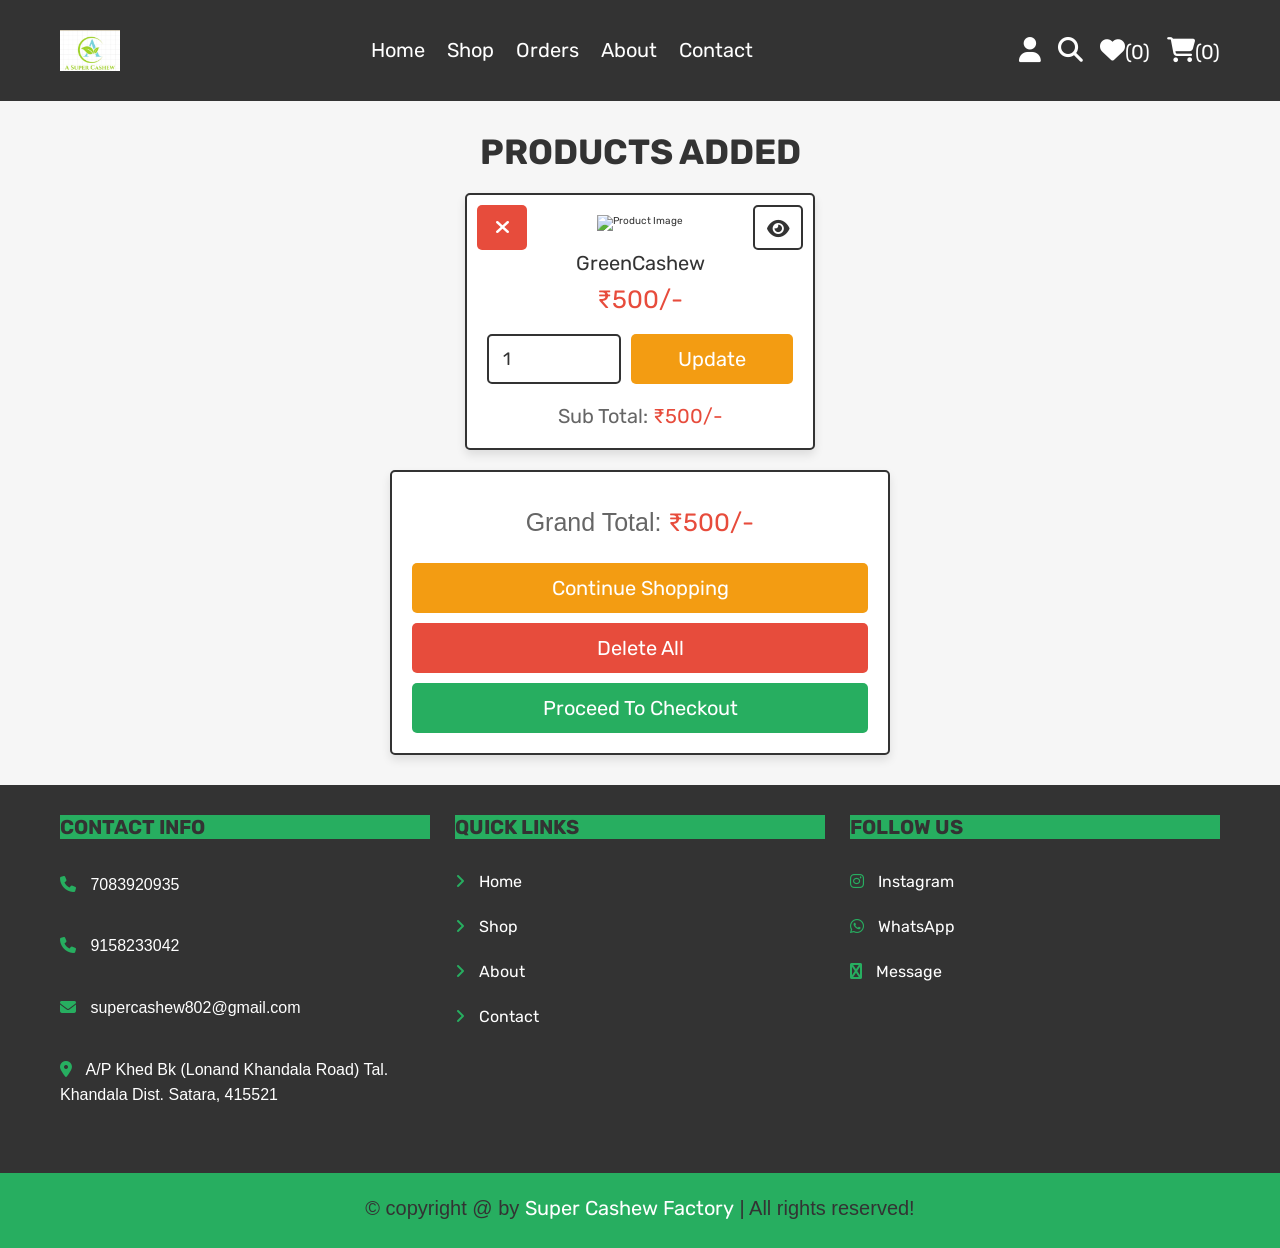
==== cart.html @ 6e884144 "Add files via upload" ====
<!DOCTYPE html>
<html lang="en">
<head>
   <meta charset="UTF-8">
   <meta http-equiv="X-UA-Compatible" content="IE=edge">
   <meta name="viewport" content="width=device-width, initial-scale=1.0">
   <title>Shopping Cart</title>

   <!-- Font Awesome CDN Link -->
   <link rel="stylesheet" href="https://cdnjs.cloudflare.com/ajax/libs/font-awesome/6.1.1/css/all.min.css">

   <!-- Custom CSS File Link -->
   <link rel="stylesheet" href="css/style.css">

</head>
<body>


   <!-- Static Header -->
   <header class="header">
      <div class="flex">
         <img decoding="async" src="./images/logo.png" alt="logo">

         <nav class="navbar">
            <a href="index.html">Home</a>
            <a href="shop.html">Shop</a>
            <a href="order.html">Orders</a>
            <a href="about.html">About</a>
            <a href="contact.html">Contact</a>
         </nav>

         <div class="icons">
            <div id="menu-btn" class="fas fa-bars"></div>
            <div id="user-btn" class="fas fa-user"></div>
            <a href="search_page.html" class="fas fa-search"></a>
            <a href="wishlist.html"><i class="fas fa-heart"></i><span>(0)</span></a>
            <a href="cart.html"><i class="fas fa-shopping-cart"></i><span>(0)</span></a>
         </div>
      </div>
   </header>

<section class="shopping-cart">

   <h1 class="title">Products Added</h1>

   <div class="box-container">

      <!-- Example of a cart item -->
      <form class="box">
         <a href="#" class="fas fa-times" onclick="return confirm('delete this from cart?');"></a>
         <a href="view_page.html" class="fas fa-eye"></a>
         <img src="uploaded_img/greenkaju.jfif" alt="Product Image">
         <div class="name">GreenCashew</div>
         <div class="price">₹500/-</div>
         <div class="flex-btn">
            <!-- Change input type to text -->
            <input type="text" value="1" class="qty" name="p_qty" placeholder="Enter quantity in grams (e.g., 1 or 0.5)">
            <input type="submit" value="Update" class="option-btn">
         </div>
         <div class="sub-total">Sub Total: <span>₹500/-</span></div>
      </form>

      <!-- Add more products similarly here -->

   </div>

   <div class="cart-total">
      <p>Grand Total: <span>₹500/-</span></p>
      <a href="shop.html" class="option-btn">Continue Shopping</a>
      <a href="#" class="delete-btn">Delete All</a>
      <a href="checkout.html" class="btn">Proceed to Checkout</a>
   </div>

</section>

<!-- Static Footer -->
<footer class="footer">
   <section class="box-container">
      <div class="box">
         <h3>Contact Info</h3>
         <p> <i class="fas fa-phone"></i> 7083920935 </p>
         <p> <i class="fas fa-phone"></i> 9158233042 </p>
         <p> <i class="fas fa-envelope"></i> supercashew802@gmail.com </p>
         <p> <i class="fas fa-map-marker-alt"></i> A/P Khed Bk (Lonand Khandala Road) Tal. Khandala Dist. Satara, 415521 </p>
      </div>
      <div class="box">
         <h3>Quick Links</h3>
         <a href="index.html"> <i class="fas fa-angle-right"></i> Home</a>
         <a href="shop.html"> <i class="fas fa-angle-right"></i> Shop</a>
         <a href="about.html"> <i class="fas fa-angle-right"></i> About</a>
         <a href="contact.html"> <i class="fas fa-angle-right"></i> Contact</a>
      </div>
      <div class="box">
         <h3>Follow Us</h3>
         <a href="https://www.instagram.com/supercashew_"><i class="fab fa-instagram"></i> Instagram</a>
         <a href="tel:1-800-CASHEW(9158233042)"><i class="fab fa-whatsapp"></i> WhatsApp</a>
         <a href="tel:7620355044"><i class="fab fa-message"></i> Message</a>
      </div>
   </section>
   <p class="credit"> &copy; copyright @ <?= date('Y'); ?> by <span>Super Cashew Factory</span> | All rights reserved! </p>
</footer>


<script src="js/script.js"></script>

</body>
</html>
---- css/style.css ----
@import url('components.css');
@import url('https://fonts.googleapis.com/css2?family=Rubik:wght@300;400;500;600&display=swap');
mark{
   background-color:pink;
   color: black;
}


.home-bg,
.about-bg{
   background: url(../images/banner.jpeg) no-repeat;
   background-size: cover;
   background-position: center;
}



.home-bg .home{
   display: flex;
   align-items: center;
   min-height: 80vh;
}

.home-bg .home .content{
   width: 50rem;
}

.home-bg .home .content span{
   color:var(--orange);
   font-size: 2.5rem;
}
.home-bg  .home .content h2 {
   padding: 0.5rem 1.5rem;
   background-color:rgb(68, 167, 68);
   display: inline;
   font-size: 4rem;
   
}
.home-bg .home .content h1{
   font-size: 6rem;
   text-transform: uppercase;
   margin-top: 1.5rem;
   color:var(--black);
}

.home-bg .home .content p{
   font-size: 2.2rem;
   padding:1rem 0;
   line-height: 2;
   color:var(--light-color);
}

.home-bg .home .content a{
   display: inline-block;
   width: auto;
}

.home-category .box-container{
   display: grid;
   grid-template-columns: repeat(auto-fit, 27rem);
   gap:1.5rem;
   justify-content: center;
   align-items: flex-start;
}

.home-category .box-container .box{
   padding:2rem;
   text-align: center;
   border:var(--border);
   background-color: var(--white);
   box-shadow: var(--box-shadow);
   border-radius: .5rem;
}

.home-category .box-container .box img{
   width: 100%;
   margin-bottom: 1rem;
}

.home-category .box-container .box h3{
   text-transform: uppercase;
   color:var(--black);
   padding:1rem 0;
   font-size: 2rem;
}

.home-category .box-container .box p{
   line-height: 2;
   font-size: 1.5rem;
   color:var(--light-color);
   padding:.5rem 0;
}

.home-category{
   padding-bottom: 0;
}




/*banner section */
.banner_section{
   /* background:url('images/top-banner.jpeg');*/
    background: url(../images/top-banner.jpeg);
   max-width: 2000px;
    height: 300px;
    
   /* background-size: cover;
    padding-top: 17rem;
    padding-bottom: 10rem;
    */   
}
.banner_section .banner-content h1{

   font-size: 70px;
   margin-top:100px;
   margin-right:150px;
   margin-left:80px;
}


/*product (shop page box)*/
.products .box-container{
   display: grid;
   grid-template-columns: repeat(auto-fit, 35rem);
   gap:1.5rem;
   justify-content: center;
   align-items: flex-start;
}

.products .box-container .box{
   padding:2rem;
   text-align: center;
   border:var(--border);
   background-color: var(--white);
   box-shadow: var(--box-shadow);
   border-radius: .5rem;
   position: relative;
}

.products .box-container .box .price{
   position: absolute;
   top:1rem; left:1rem;
   padding:1rem;
   border-radius: .5rem;
   background-color: var(--red);
   font-size: 1.8rem;
   color:var(--white);
}

.products .box-container .box .price span{
   font-size: 2.5rem;
   color:var(--white);
   margin:0 .2rem;
}

.products .box-container .box .fa-eye{
   position: absolute;
   top:1rem; right:1rem;
   border-radius: .5rem;
   height: 4.5rem;
   line-height: 4.3rem;
   width: 5rem;
   border:var(--border);
   color:var(--black);
   font-size: 2rem;
   background-color: var(--white);
}

.products .box-container .box .fa-eye:hover{
   color:var(--white);
   background-color: var(--black);
}

.products .box-container .box img{
   width: 100%;
   margin-bottom: 1rem;
}

.products .box-container .box .name{
   font-size: 2rem;
   color:var(--black);
   padding:1rem 0;
}

.products .box-container .box .qty{
   margin:.5rem 0;
   border-radius: .5rem;
   padding:1.2rem 1.4rem;
   font-size: 1.8rem;
   color:var(--black);
   border:var(--border);
   width: 100%;
}

.quick-view .box{
   max-width: 50rem;
   padding:2rem;
   text-align: center;
   border:var(--border);
   background-color: var(--white);
   box-shadow: var(--box-shadow);
   border-radius: .5rem;
   position: relative;
   margin:0 auto;
}

.quick-view .box img{
   height: 25rem;
   margin-bottom: 1rem;
}

.quick-view .box .price{
   position: absolute;
   top:1rem; left:1rem;
   padding:1rem;
   border-radius: .5rem;
   background-color: var(--red);
   font-size: 1.8rem;
   color:var(--white);
}

.quick-view .box .price span{
   font-size: 2.5rem;
   color:var(--white);
   margin:0 .2rem;
}

.quick-view .box .qty{
   margin:.5rem 0;
   border-radius: .5rem;
   padding:1.2rem 1.4rem;
   font-size: 1.8rem;
   color:var(--black);
   border:var(--border);
   width: 100%;
}

.quick-view .box .name{
   font-size: 2rem;
   color:var(--black);
   padding:1rem 0;
}

.quick-view .box .details{
   padding:1rem 0;
   line-height: 2;
   font-size: 1.5rem;
   color:var(--light-color);
}

.p-category{
   display: grid;
   grid-template-columns: repeat(auto-fit, minmax(27rem, 1fr));
   gap:1.5rem;
   justify-content: center;
   align-items: flex-start;
}

.p-category{
   padding-bottom: 0;
}

.p-category a{
   padding:1.5rem;
   text-align: center;
   border:var(--border);
   background-color: var(--white);
   box-shadow: var(--box-shadow);
   border-radius: .5rem;
   font-size: 2rem;
   text-transform: capitalize;
   color:var(--black);
}

.p-category a:hover{
   background-color: var(--black);
   color: var(--white);
}




/* search page*/
.search-form form{
   display: flex;
   gap:1.5rem;
   align-items: center;
}

.search-form form .box{
   width: 100%;
   padding:1.4rem;
   border:var(--border);
   margin:1rem 0;
   background-color: var(--white);
   box-shadow: var(--box-shadow);
   font-size: 2rem;
   color:var(--black);
   border-radius: .5rem;
}

.search-form form .btn{
   display: inline-block;
   width: auto;
   margin-top: 0;
}


/* wishlist page*/
.wishlist .box-container{
   display: grid;
   grid-template-columns: repeat(auto-fit, 35rem);
   gap:1.5rem;
   justify-content: center;
   align-items: flex-start;
}

.wishlist .box-container .box{
   padding:2rem;
   text-align: center;
   border:var(--border);
   background-color: var(--white);
   box-shadow: var(--box-shadow);
   border-radius: .5rem;
   position: relative;
}

.wishlist .box-container .box .price{
   padding:1rem 0;
   color:var(--red);
   font-size: 2.5rem;
}

.wishlist .box-container .box .price span{
   font-size: 2.5rem;
   color:var(--white);
   margin:0 .2rem;
}

.wishlist .box-container .box .fa-eye{
   position: absolute;
   top:1rem; right:1rem;
   border-radius: .5rem;
   height: 4.5rem;
   line-height: 4.3rem;
   width: 5rem;
   border:var(--border);
   color:var(--black);
   font-size: 2rem;
   background-color: var(--white);
}

.wishlist .box-container .box .fa-eye:hover{
   color:var(--white);
   background-color: var(--black);
}

.wishlist .box-container .box .fa-times{
   position: absolute;
   top:1rem; left:1rem;
   border-radius: .5rem;
   height: 4.5rem;
   line-height: 4.3rem;
   width: 5rem;
   color:var(--white);
   font-size: 2rem;
   background-color: var(--red);
}

.wishlist .box-container .box .fa-times:hover{
   background-color: var(--black);
}

.wishlist .box-container .box img{
   width: 100%;
   margin-bottom: 1rem;
}

.wishlist .box-container .box .name{
   font-size: 2rem;
   color:var(--black);
   padding-top: 1rem;
}

.wishlist .box-container .box .qty{
   margin:.5rem 0;
   border-radius: .5rem;
   padding:1.2rem 1.4rem;
   font-size: 1.8rem;
   color:var(--black);
   border:var(--border);
   width: 100%;
}

.wishlist .wishlist-total{
   max-width: 50rem;
   margin: 0 auto;
   margin-top: 2rem;
   padding:2rem;
   text-align: center;
   border:var(--border);
   background-color: var(--white);
   box-shadow: var(--box-shadow);
   border-radius: .5rem;
}

.wishlist .wishlist-total p{
   margin-bottom: 2rem;
   font-size: 2.5rem;
   color:var(--light-color);
}

.wishlist .wishlist-total p span{
   color:var(--red);
}


/* shopping  cart*/

.shopping-cart .box-container{
   display: grid;
   grid-template-columns: repeat(auto-fit, 35rem);
   gap:1.5rem;
   justify-content: center;
   align-items: flex-start;
}

.shopping-cart .box-container .box{
   padding:2rem;
   text-align: center;
   border:var(--border);
   background-color: var(--white);
   box-shadow: var(--box-shadow);
   border-radius: .5rem;
   position: relative;
}

.shopping-cart .box-container .box .price{
   padding:1rem 0;
   color:var(--red);
   font-size: 2.5rem;
}

.shopping-cart .box-container .box .price span{
   font-size: 2.5rem;
   color:var(--white);
   margin:0 .2rem;
}

.shopping-cart .box-container .box .fa-eye{
   position: absolute;
   top:1rem; right:1rem;
   border-radius: .5rem;
   height: 4.5rem;
   line-height: 4.3rem;
   width: 5rem;
   border:var(--border);
   color:var(--black);
   font-size: 2rem;
   background-color: var(--white);
}

.shopping-cart .box-container .box .fa-eye:hover{
   color:var(--white);
   background-color: var(--black);
}

.shopping-cart .box-container .box .fa-times{
   position: absolute;
   top:1rem; left:1rem;
   border-radius: .5rem;
   height: 4.5rem;
   line-height: 4.3rem;
   width: 5rem;
   color:var(--white);
   font-size: 2rem;
   background-color: var(--red);
}

.shopping-cart .box-container .box .fa-times:hover{
   background-color: var(--black);
}

.shopping-cart .box-container .box img{
   width: 100%;
   margin-bottom: 1rem;
}

.shopping-cart .box-container .box .name{
   font-size: 2rem;
   color:var(--black);
   padding-top: 1rem;
}

.shopping-cart .box-container .box .qty{
   margin-top: 1rem;
   border-radius: .5rem;
   padding:1.2rem 1.4rem;
   font-size: 1.8rem;
   color:var(--black);
   border:var(--border);
   width: 100%;
}

.shopping-cart .box-container .sub-total{
   margin-top: 2rem;
   font-size: 2rem;
   color:var(--light-color);
}

.shopping-cart .box-container .sub-total span{
   color:var(--red);
}

.shopping-cart .cart-total{
   max-width: 50rem;
   margin: 0 auto;
   margin-top: 2rem;
   padding:2rem;
   text-align: center;
   border:var(--border);
   background-color: var(--white);
   box-shadow: var(--box-shadow);
   border-radius: .5rem;
}

.shopping-cart .cart-total p{
   margin-bottom: 2rem;
   font-size: 2.5rem;
   color:var(--light-color);
}

.shopping-cart .cart-total p span{
   color:var(--red);
}



/*order */
.display-orders{
   text-align: center;
   padding-bottom: 0;
}

.display-orders p{
   display: inline-block;
   padding:1rem 2rem;
   margin:1rem .5rem;
   font-size: 2rem;
   text-align: center;
   border:var(--border);
   background-color: var(--white);
   box-shadow: var(--box-shadow);
   border-radius: .5rem;
}

.display-orders p span{
   color:var(--red);
}

.display-orders .grand-total{
   margin-top: 2rem;
   font-size: 2.5rem;
   color:var(--light-color);
}

.display-orders .grand-total span{
   color:var(--red);
}

.checkout-orders form{
   padding:2rem;
   border:var(--border);
   background-color: var(--white);
   box-shadow: var(--box-shadow);
   border-radius: .5rem;
}


/* chekout page*/
.checkout-orders form h3{
   border-radius: .5rem;
   background-color: var(--black);
   color:var(--white);
   padding:1.5rem 1rem;
   text-align: center;
   text-transform: uppercase;
   margin-bottom: 2rem;
   font-size: 2.5rem;
}


.checkout-orders form .flex{
   display: flex;
   flex-wrap: wrap;
   gap:1.5rem;
   justify-content: space-between;
}

.checkout-orders form .flex .inputBox{
   width: 49%;
}

.checkout-orders form .flex .inputBox .box{
   width: 100%;
   border:var(--border);
   border-radius: .5rem;
   font-size: 1.8rem;
   color:var(--black);
   padding:1.2rem 1.4rem;
   margin:1rem 0;
   background-color: var(--light-bg);
}

.checkout-orders form .flex .inputBox span{
   font-size: 1.8rem;
   color:var(--light-color);
}


/* placed order*/
.placed-orders .box-container{
   display: flex;
   flex-wrap: wrap;
   gap:1.5rem;
   align-items: flex-start;
}

.placed-orders .box-container .box{
   padding:1rem 2rem;
   flex:1 1 40rem;
   border:var(--border);
   background-color: var(--white);
   box-shadow: var(--box-shadow);
   border-radius: .5rem;
}

.placed-orders .box-container .box p{
   margin:.5rem 0;
   line-height: 1.8;
   font-size: 2rem;
   color:var(--light-color);
}

.placed-orders .box-container .box p span{
   color:var(--green);
}



@media (max-width:768px){

   .home-bg{
      background-position: left;
   }

   .home-bg .home{
      justify-content: center;
      text-align: center;
   }
   



  
   .checkout-orders form .flex .inputBox{
      width: 100%;
   }

}

@media (max-width:450px){

   .home-category .box-container{
      grid-template-columns: 1fr;
   }

   .products .box-container{
      grid-template-columns: 1fr;
   }

   .quick-view .box img{
      height: auto;
      width: 100%;
   }

   .about .row .box img{
      width: 100%;
      height: auto;
   }   

   .shopping-cart .box-container{
      grid-template-columns: 1fr;
   }

   .wishlist .box-container{
      grid-template-columns: 1fr;
   }

}
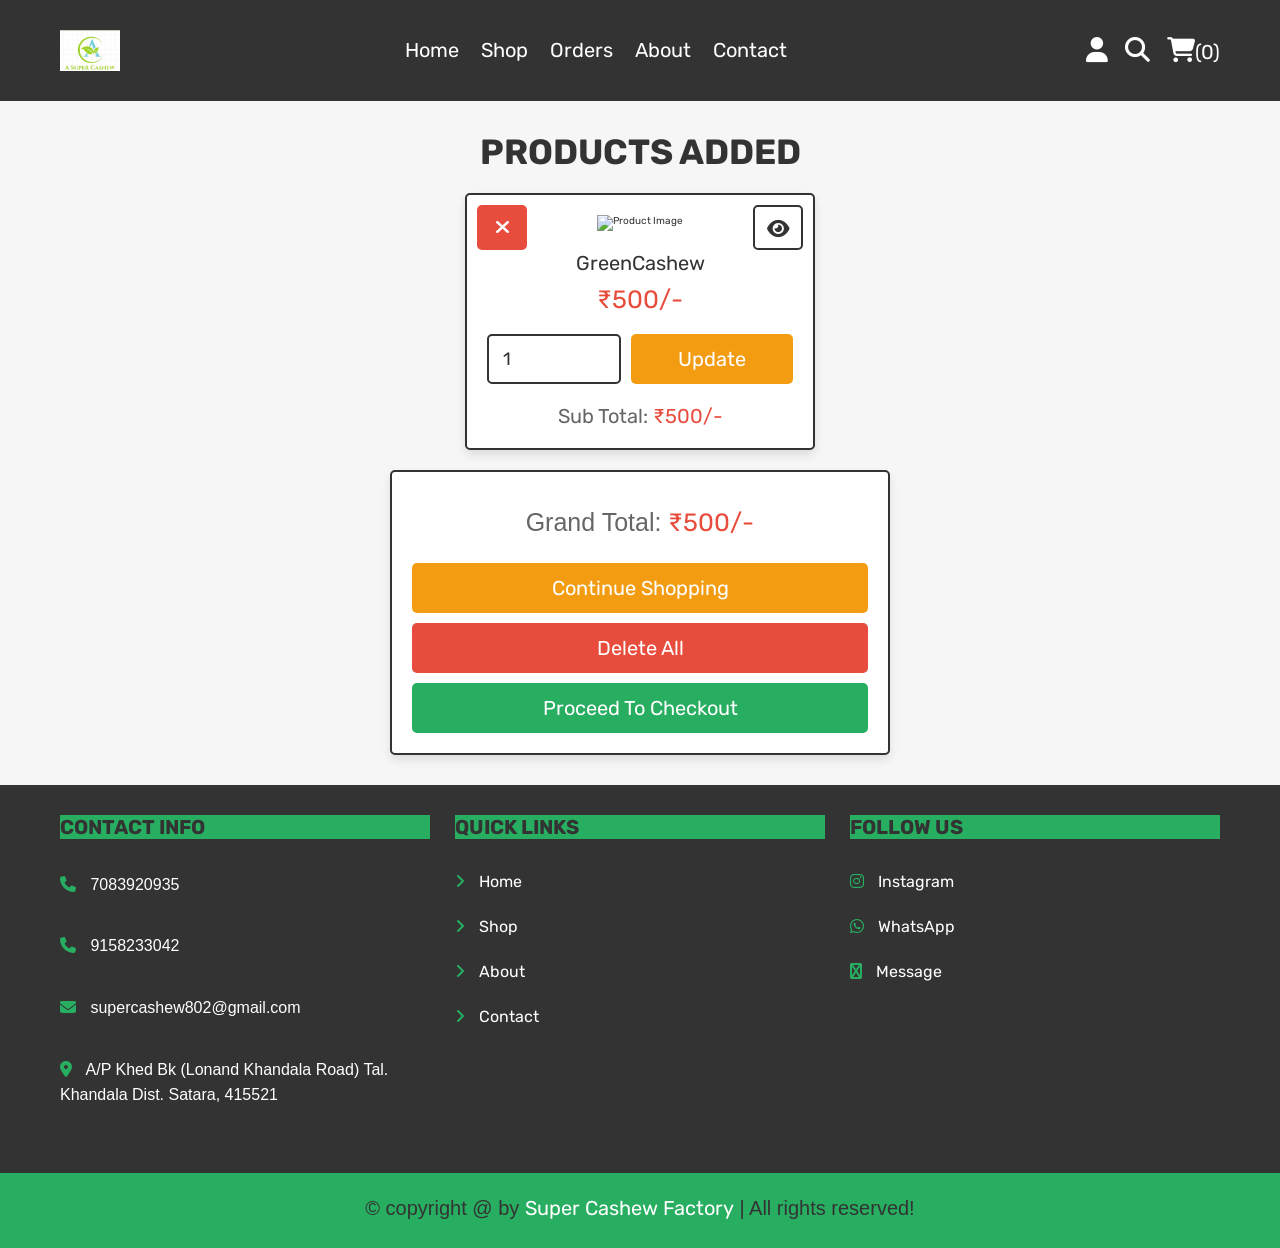
==== commit 233b18fa: "cart.html" ====
--- a/cart.html
+++ b/cart.html
@@ -33,7 +33,7 @@
             <div id="menu-btn" class="fas fa-bars"></div>
             <div id="user-btn" class="fas fa-user"></div>
             <a href="search_page.html" class="fas fa-search"></a>
-            <a href="wishlist.html"><i class="fas fa-heart"></i><span>(0)</span></a>
+           
             <a href="cart.html"><i class="fas fa-shopping-cart"></i><span>(0)</span></a>
          </div>
       </div>
